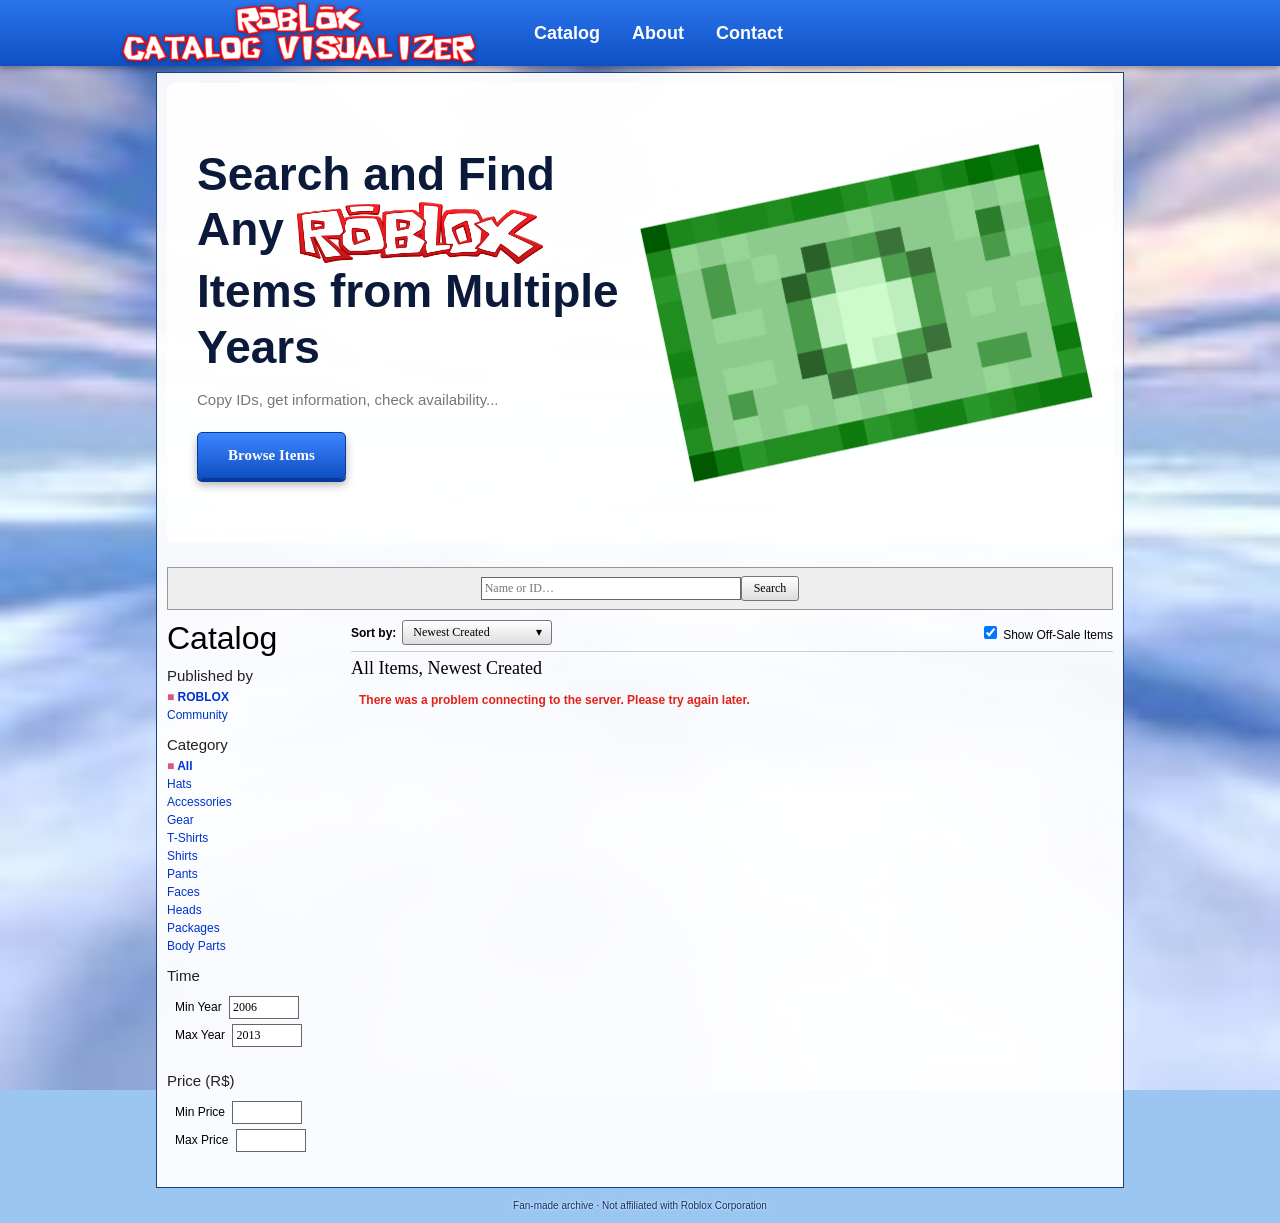
==== RBXCATALOGVISUALIZER/index.html @ 463a1dd0 "Add files via upload" ====
<!DOCTYPE html>
<html lang="en"><head>
<meta charset="utf-8">
<meta http-equiv="Content-Security-Policy" content="default-src 'self'; script-src 'self' https://cdnjs.cloudflare.com https://cdn.jsdelivr.net; style-src 'self' 'unsafe-inline'; img-src 'self' https: data: blob:; connect-src 'self' https:; object-src 'none'; base-uri 'none'; form-action 'none'"><meta name="viewport" content="width=device-width,initial-scale=1">
<title>Home | ROBLOX Catalog Visualizer</title>
<link rel="icon" href="img/favicon/favicon.ico" sizes="any">
<link rel="icon" type="image/png" sizes="32x32" href="img/favicon/favicon-32x32.png">
<link rel="icon" type="image/png" sizes="96x96" href="img/favicon/favicon-96x96.png">
<link rel="apple-touch-icon" sizes="180x180" href="img/favicon/apple-icon-180x180.png">
<link rel="stylesheet" href="css/style.css">
</head><body>
<header id="topbar"><div class="bar">
    <a href="#home" id="brand"><img id="logo" src="img/logo.png" alt="Roblox Catalog Visualizer"></a>
    <nav id="nav">
      <a href="#catalog" data-page="catalog">Catalog</a>
      <a href="#about" data-page="about">About</a>
      <a href="#contact" data-page="contact">Contact</a>
    </nav>
  </div></header>
<div id="page">

  <main>
    <!-- HOME -->
    <section id="page-home" class="page">
      <div id="hero">
        <div id="hero-text">
          <h1>Search and Find Any <img src="img/roblox-logo.webp" alt="ROBLOX"> Items from Multiple Years</h1>
          <p>Copy IDs, get information, check availability...</p>
          <a href="#catalog" class="hero-btn">Browse Items</a>
        </div>
        <div id="hero-img"><img src="img/robux.webp" alt="Robux note"></div>
      </div>

      <div id="catalog">
        <div id="searchbar"><input id="q" placeholder="Name or ID…" maxlength="60" autocomplete="off" spellcheck="false"><button class="btn gray" id="go">Search</button></div>
        <div id="catalog-body">
          <aside id="side">
            <div class="side-head"><h2 class="side-title">Catalog</h2><button class="btn red" id="sideclose-x" type="button" aria-label="Close filters">✕</button></div>
            <div class="box"><h3>Published by</h3><div id="sources"></div></div>
            <div class="box"><h3>Category</h3><div id="cats"></div></div>
            <div class="box"><h3>Time</h3><div class="in range">
              <label>Min Year <input type="number" id="ymin" min="2006" max="2013"></label>
              <label>Max Year <input type="number" id="ymax" min="2006" max="2013"></label>
            </div></div>
            <div class="box"><h3>Price (R$)</h3><div class="in range">
              <label>Min Price <input type="number" id="pmin" min="0"></label>
              <label>Max Price <input type="number" id="pmax" min="0"></label>
            </div></div>
            <button class="btn blue" id="sideclose" type="button">Show Results</button>
          </aside>
          <div id="content">
            <div class="box" id="dbox" hidden><h3 class="dhead"><span id="dt">Item</span><button class="btn red" id="close" title="Close (Esc)">✕ Close</button></h3><div id="detail"></div></div>
            <div id="toolbar">
              <button class="btn blue" id="filtertoggle" type="button">☰ Filters</button>
              <div id="sortbox"><span class="lbl">Sort by:</span><button id="sortbtn" type="button">Newest Created</button><ul id="sortlist" hidden></ul></div>
              <label class="chk"><input type="checkbox" id="showoff" checked> Show Off-Sale Items</label>
            </div>
            <div id="headline"><h2 id="listtitle"></h2><div class="pager" id="pager-top"></div></div>
            <div id="status"></div>
            <div id="grid"></div>
            <div class="pager" id="pager-bottom"></div>
          </div>
        </div>
      </div>
    </section>

    <!-- ABOUT -->
    <section id="page-about" class="page" hidden>
      <div class="box wide"><h3>About</h3><div class="in text">
        <p><b>ROBLOX Catalog Visualizer</b> is an unofficial, fan-made project.</p>
        <p>This site is <b>not affiliated with, endorsed by, sponsored by or connected to Roblox Corporation</b> in any way. ROBLOX, the ROBLOX logo and all related names, images and assets are trademarks or property of Roblox Corporation.</p>
        <p>It was created purely for <b>educational purposes</b> and as a <b>practical tool for Roblox Studio development</b>: browsing classic catalog items (2006–2013) with their name, ID, dates, picture and 3D preview.</p>
        <p>All item data is requested from public Roblox web APIs. Nothing here is sold, and no content is claimed as ours.</p>
        <p>The site's CSS was heavily inspired by
          <span class="peek"><a href="https://paperblox.com/" target="_blank" rel="noopener">PaperBlox</a>
            <span class="peek-card" role="tooltip">
              <img id="peek-img" src="img/paperblox-preview.png" alt="">
              <b>PaperBlox — Roblox Papercraft Templates</b>
              <small>paperblox.com</small>
              <span>Discover, download, and build Roblox papercraft templates. Printable PDFs and step-by-step instructions.</span>
            </span>
          </span>,
          with its layout also drawing on the classic 2008 ROBLOX website.</p>
        <p class="thanks"><b>Thank you for your attention!</b></p>
      </div></div>
    </section>

    <!-- CONTACT -->
    <section id="page-contact" class="page" hidden>
      <div id="contact-center">
        <div class="box"><h3>Contact</h3><div class="in text center">
          <p>Click the e-mail to copy it:</p>
          <a id="email" href="#" title="Click to copy"></a>
        </div></div>
      </div>
    </section>
  </main>
  <footer id="foot">Fan-made archive · Not affiliated with Roblox Corporation</footer>
</div>
<div id="backdrop" hidden></div>
<div id="toast"></div>

<script src="https://cdnjs.cloudflare.com/ajax/libs/three.js/r128/three.min.js"></script>
<script src="https://cdn.jsdelivr.net/npm/three@0.128.0/examples/js/loaders/OBJLoader.js"></script>
<script src="js/config.js"></script>
<script src="js/api.js"></script>
<script src="js/viewer.js"></script>
<script src="js/app.js"></script>
</body></html>
---- RBXCATALOGVISUALIZER/css/style.css ----
/* ===== Base / theme (classic 2008 ROBLOX palette) ===== */
:root{
  --blue-dark:#0e2f66; --blue:#1d4f9e; --blue-light:#bcd0ee; --blue-pale:#e8eef7;
  --link:#0033cc; --orange:#ff9900; --yellow:#ffd34d; --yellow-hi:#fff4c6;
  --green:#339900; --red:#e2231a; --border:#1d3f7a;
}
*{box-sizing:border-box}
html{cursor:url(../img/ArrowCursor.png) 0 0,auto}
a,button,select,.card,.copy-id{cursor:url(../img/ArrowCursor.png) 0 0,pointer}
body{margin:0;font:12px Verdana,Arial,sans-serif;color:#000;
  background:#9cc6f2 url(../img/nullsky.jpg) center/cover fixed no-repeat}
#page{width:980px;max-width:100%;margin:0 auto;padding:0 6px}

/* ===== Topbar (PaperBlox-style) ===== */
#topbar{background:linear-gradient(#2a74ec,#0f4fc4);box-shadow:0 2px 6px rgba(0,0,0,.35)}
#topbar .bar{max-width:1100px;margin:0 auto;padding:0 14px;display:flex;align-items:stretch;gap:24px;height:66px}
#brand{display:flex;align-items:center;text-decoration:none}
#logo{height:96px;margin:-15px 0;display:block;max-width:100%;object-fit:contain;filter:drop-shadow(0 1px 2px rgba(0,0,0,.35))}
#nav{display:flex;align-items:stretch}
#nav a{display:flex;align-items:center;color:#fff;font:bold 18px Arial,Helvetica,sans-serif;padding:0 16px;text-decoration:none}
#nav a:hover{background:rgba(255,255,255,.16)}
#nav a.on{background:rgba(0,0,0,.2)}
.more{text-align:center;padding:0 0 10px}

/* ===== Layout ===== */
main{margin-top:6px}
#side{width:170px;flex:none}
#content{flex:1;min-width:0}
.page[hidden],[hidden]{display:none!important}

/* ===== Boxes ===== */
.box{background:#fff;border:1px solid var(--border);margin-bottom:6px;box-shadow:2px 2px 0 rgba(14,47,102,.25)}
.box h3{margin:0;padding:4px 8px;font-size:12px;color:var(--blue-dark);
  background:linear-gradient(var(--blue-pale),var(--blue-light));border-bottom:1px solid var(--border)}
.in{padding:8px}
.text p{line-height:1.5;margin:0 0 10px}
.text.center{text-align:center}
.wide{max-width:700px;margin:0 auto}

/* ===== Controls ===== */
input,select{font:12px Verdana;border:1px solid #666;padding:3px;max-width:100%}
.btn{font:bold 12px Verdana;color:#fff;border:1px solid #1d661d;padding:4px 12px;border-radius:3px;
  background:linear-gradient(#5cb85c,var(--green))}
.btn.blue{background:linear-gradient(#5b95e0,var(--blue));border-color:var(--blue-dark)}
.btn:hover{filter:brightness(1.12)}
.tab{display:block;padding:3px 8px;color:var(--link);text-decoration:none;border-bottom:1px dotted #bbb}
.tab:hover{background:var(--yellow-hi)}
.tab.on{background:var(--yellow);color:#000;font-weight:bold}

/* ===== Grid / cards ===== */
#status{padding:8px;color:#555}
#status:empty{display:none}
#grid{display:grid;grid-template-columns:repeat(5,1fr);gap:18px 10px;padding:8px}
@media(max-width:800px){#grid{grid-template-columns:repeat(auto-fill,minmax(120px,1fr))}}
.card{border:1px solid #9ab;background:#fafcff;padding:5px;text-align:center}
.card:hover{background:var(--yellow-hi);border-color:var(--orange)}
.card .thumb{width:100%;aspect-ratio:1;object-fit:contain;background:var(--blue-pale);display:flex;align-items:center;justify-content:center;color:#889;font-size:11px}
.card b{display:block;margin:4px 0 2px;color:var(--link);font-size:11px;overflow:hidden;text-overflow:ellipsis;white-space:nowrap}
.card span{display:block;font-size:10px;color:#555}
.copy-id{display:inline-block;margin:1px 0;padding:0 4px;background:var(--blue-pale);border:1px solid var(--blue-light);color:var(--blue-dark);font-weight:bold}
.copy-id:hover{background:var(--orange);color:#000;border-color:#c60}

/* ===== Detail ===== */
#detail{display:flex;gap:10px;flex-wrap:wrap;padding:8px}
#viewer{width:320px;max-width:100%;height:320px;border:1px solid var(--border);background:linear-gradient(#9cc6f2,#e6f1fb);position:relative}
#viewer canvas{display:block;width:100%;height:100%}
#vtog{position:absolute;left:4px;bottom:4px;display:flex;gap:3px}
#info{flex:1;min-width:220px}
#info h2{margin:0 0 6px;font:bold 18px Verdana;color:var(--blue-dark)}
#info table{border-collapse:collapse;width:100%}
#info td{padding:3px 6px;border-bottom:1px solid #dde}
#info td:first-child{font-weight:bold;width:95px;color:#444}
.price{color:var(--green);font-weight:bold}
.tag{background:var(--yellow);border:1px solid #c90;padding:0 4px;font-size:10px}

/* ===== 2D / 3D viewer ===== */
#viewer img.v2d{width:100%;height:100%;object-fit:contain;display:block;background:#fff}
#vmsg{position:absolute;inset:0;display:flex;align-items:center;justify-content:center;text-align:center;padding:10px;background:rgba(255,255,255,.85);color:#333;font-weight:bold}
.btn.on{outline:2px solid var(--orange)}

/* ===== Contact / toast / footer ===== */
#contact-center{min-height:50vh;display:flex;align-items:center;justify-content:center}
#email{font:bold 18px Verdana;color:var(--link);text-decoration:underline}
#email:hover{color:var(--orange)}
#toast{position:fixed;left:50%;bottom:30px;transform:translateX(-50%) translateY(20px);opacity:0;pointer-events:none;
  background:var(--blue-dark);color:#fff;border:0;padding:8px 16px;font-weight:bold;transition:.2s;max-width:90vw;text-align:center}
#toast.show{opacity:1;transform:translateX(-50%)}
#foot{text-align:center;font-size:10px;color:var(--blue-dark);padding:12px;text-shadow:0 0 3px #fff}
@media(max-width:700px){#topbar .bar{flex-wrap:wrap}#page-catalog{flex-direction:column}#side{width:100%}}

/* ===== Detail header + close button ===== */
.dhead{display:flex;align-items:center;justify-content:space-between}
.btn.red{background:linear-gradient(#f06a5f,var(--red));border-color:#8c1410;padding:1px 10px}

/* ===== Home hero ===== */
#hero{display:flex;align-items:center;gap:20px;min-height:460px;padding:20px 30px;background:rgba(255,255,255,.9);border-radius:6px}
#hero-text{flex:1}
#hero h1{font:bold 46px/1.2 Arial,Helvetica,sans-serif;color:#0b1a3a;margin:0 0 16px}
#hero h1 img{height:62px;vertical-align:middle}
#hero p{font-size:15px;color:#777;margin:0 0 24px}
.hero-btn{display:inline-block;color:#fff;font:bold 15px Verdana;text-decoration:none;padding:14px 30px;border-radius:5px;border:1px solid #0a3a99;
  background:linear-gradient(#3d86ff,#0f4fc4);box-shadow:0 3px 0 #0a3a99,0 6px 10px rgba(0,0,0,.3)}
.hero-btn:hover{filter:brightness(1.12)}
#hero-img{flex:1;display:flex;justify-content:center}
#hero-img img{width:100%;max-width:460px;transform:rotate(-12deg);}

/* ===== Old-Roblox catalog look ===== */
main{background:rgba(255,255,255,.94);border:1px solid var(--border);padding:10px}
#searchbar{background:#eee;border:1px solid #999;padding:8px;text-align:center;margin-bottom:10px}
#searchbar input{width:260px}
.btn.gray{background:linear-gradient(#fff,#ddd);color:#000;border-color:#777;font-weight:normal}
#catalog-body{display:flex;gap:14px;align-items:flex-start}
#side .box{background:none;border:0;box-shadow:none;margin-bottom:12px}
#side .box h3{background:none;border:0;font:15px Arial;color:#222;padding:0 0 4px}
.side-title{font:normal 32px Arial;margin:0 0 10px}
.tab{padding:2px 0;border:0}
.tab.on{background:none;color:var(--link);font-weight:bold}
.tab.on::before{content:"■ ";color:#d9577a}
.card{background:#fff;border:0;padding:0;text-align:left}
.card:hover{background:#fff}
.card .thumb{border:1px solid #333;background:#fff}
.card b{white-space:normal;font-size:12px;margin:5px 0 3px}
.card span{font-size:11px;color:#000}
.card a{color:var(--link);text-decoration:none}.card a:hover{text-decoration:underline}
#status.err{color:var(--red);font-weight:bold}
#catalog-body #content .box{border:0;box-shadow:none}
#catalog-body #content .box h3{background:none;border:0;font:bold 16px Arial}
@media(max-width:700px){#hero{flex-direction:column}#hero h1{font-size:30px}#hero h1 img{height:38px}#catalog-body{flex-direction:column}}

/* ===== Catalog anchor, toolbar, pager, sort dropdown ===== */
#catalog{margin-top:18px;padding-top:6px}
.chk{display:block;padding:2px 0}
#toolbar{display:flex;justify-content:space-between;align-items:center;gap:10px;flex-wrap:wrap;margin-bottom:6px}
.pager{font-size:13px;color:#000;padding:4px 8px}
.pager a{color:var(--link);text-decoration:none;margin:0 5px;font-weight:bold}
.pager a:hover{text-decoration:underline}
.pager b{margin:0 5px}
#sortbox{position:relative}
#sortbtn{background:#2b2e33;color:#fff;border:1px solid #4a4e55;border-radius:5px;padding:9px 34px 9px 16px;font:14px Verdana;min-width:190px;text-align:left;position:relative}
#sortbtn::after{content:"▾";position:absolute;right:12px;top:9px}
#sortlist{position:absolute;z-index:20;top:100%;left:0;margin:4px 0 0;padding:6px 0;list-style:none;min-width:210px;background:#2b2e33;border:1px solid #4a4e55;border-radius:6px;box-shadow:0 6px 14px rgba(0,0,0,.45)}
#sortlist li{padding:8px 16px;color:#9ba0a8;font:14px Verdana}
#sortlist li:hover{background:#3a3e45;color:#fff}
#sortlist li.on{color:#fff}
#sortlist[hidden]{display:none}

/* ===== Old-ROBLOX item cards, pager, sort ===== */
#grid{grid-template-columns:repeat(5,122px);justify-content:space-between;gap:26px 8px}
.card{width:122px;font:11px Arial,Helvetica,sans-serif;color:#000}
.tbox{width:122px;height:122px;border:1px solid #333;background:#fff;margin-bottom:6px}
.tbox img,.tbox .thumb{width:100%;height:100%;object-fit:contain;display:flex;align-items:center;justify-content:center;border:0;aspect-ratio:auto}
.card .nm{display:block;color:#00f;font-weight:bold;font-size:11px;margin-bottom:3px;white-space:normal}
.card .nm:hover{text-decoration:underline}
.card .ln{line-height:1.35}
.card .ln b{font-weight:bold}
.card .rb{color:#2b7a1e;font-weight:bold}
.card .off{color:#777;font-weight:bold}
.card .copy-id{padding:0 3px;font-size:11px;font-weight:normal}
#headline{display:flex;justify-content:space-between;align-items:baseline;margin:6px 0}
#listtitle{margin:0;font:normal 18px "Comic Sans MS","Comic Sans",cursive;color:#000}
.pager{font:12px Arial,Helvetica,sans-serif;color:#000;padding:0;white-space:nowrap}
.pager a{color:#00f;text-decoration:none;margin:0 0 0 6px;font-weight:normal}
.pager a:hover{text-decoration:underline}
#pager-bottom{text-align:right;margin:10px 8px}
#toolbar{padding-bottom:6px;border-bottom:1px solid #ccc}
#sortbox{display:flex;align-items:center;gap:6px}
.lbl{font-weight:bold}
#sortbtn{font:12px Verdana;color:#000;background:linear-gradient(#fff,#ddd);border:1px solid #777;border-radius:3px;padding:4px 26px 4px 10px;min-width:150px;text-align:left;position:relative}
#sortbtn::after{content:"▾";position:absolute;right:9px;top:4px}
#sortlist{position:absolute;z-index:20;top:100%;left:52px;margin:2px 0 0;padding:2px 0;list-style:none;min-width:170px;background:#fff;border:1px solid #777;box-shadow:2px 2px 0 rgba(14,47,102,.25)}
#sortlist li{padding:4px 10px;color:#00f;font:12px Verdana}
#sortlist li:hover{background:var(--yellow-hi)}
#sortlist li.on{color:#000;font-weight:bold}
.range label{display:block;margin-bottom:5px;font-size:12px}
.range input{width:70px;margin-left:4px}

/* ===== About: link preview on hover + thanks ===== */
.peek{position:relative;display:inline-block}
.peek a{color:var(--link);font-weight:bold}
.peek-card{display:none;position:absolute;z-index:30;left:50%;bottom:calc(100% + 8px);transform:translateX(-50%);width:280px;background:#fff;border:1px solid var(--border);box-shadow:3px 3px 0 rgba(14,47,102,.3);padding:8px;text-align:left;font-size:11px;line-height:1.4}
.peek:hover .peek-card,.peek:focus-within .peek-card{display:block}
.peek-card img{width:100%;display:block;margin-bottom:6px;border:1px solid #ccc}
.peek-card b{display:block;color:var(--blue-dark);font-size:12px}
.peek-card small{display:block;color:#777;margin-bottom:4px}
.thanks{text-align:center;color:var(--blue-dark);font-size:14px;margin-top:16px}

/* ===== Mobile friendly ===== */
img{max-width:100%}
html{-webkit-text-size-adjust:100%}
a,button,.card,.tab{-webkit-tap-highlight-color:transparent;touch-action:manipulation}
#filtertoggle,#sideclose,#sideclose-x,#backdrop,.side-head #sideclose-x{display:none}
.side-head{display:flex;justify-content:space-between;align-items:center}
body.noscroll{overflow:hidden}

@media(max-width:900px){
  #grid{grid-template-columns:repeat(auto-fill,minmax(122px,1fr));justify-content:center;gap:20px 10px}
  .card{width:122px;margin:0 auto}
}

@media(max-width:700px){
  /* topbar: logo row + full-width nav row */
  #topbar .bar{flex-direction:column;align-items:stretch;gap:0;padding:0;height:auto}
  #brand{justify-content:center;padding:4px 0;height:56px}
  #logo{height:72px;margin:-8px 0}
  #nav{width:100%;border-top:1px solid rgba(255,255,255,.25)}
  #nav a{flex:1;justify-content:center;height:42px;font-size:15px;padding:0}
  #page{padding:0 4px}
  main{padding:6px;border-left:0;border-right:0}

  /* hero */
  #hero{flex-direction:column;text-align:center;min-height:0;padding:20px 12px;gap:10px}
  #hero h1{font-size:26px}#hero h1 img{height:32px}
  #hero p{font-size:14px;margin-bottom:16px}
  .hero-btn{display:block;text-align:center}
  #hero-img{order:-1}
  #hero-img img{max-width:170px;margin:0 0 6px}
  #catalog{margin-top:10px}

  /* search + toolbar (16px inputs stop iOS zoom) */
  input,select{font-size:16px}
  #searchbar{display:flex;gap:6px;padding:6px}
  #searchbar input{flex:1;width:auto;min-width:0}
  .btn{min-height:38px}
  #toolbar{display:flex;flex-wrap:wrap;align-items:center;gap:8px}
  #filtertoggle{display:inline-block}
  #sortbox{flex:1;min-width:0}
  #sortbtn{flex:1;min-height:38px;font-size:14px}
  #sortbox .lbl{display:none}
  #toolbar .chk{width:100%;padding:2px 0}
  #sortlist{left:0;right:0;top:100%}
  #sortlist li{padding:11px 14px;font-size:14px}
  #headline{flex-direction:column;align-items:flex-start;gap:4px}
  #listtitle{font-size:16px}
  .pager{font-size:14px;width:100%;text-align:center}
  .pager a{padding:8px 10px;display:inline-block}
  #pager-bottom{margin:10px 0}

  /* filters become a slide-in drawer */
  #catalog-body{display:block}
  #side{position:fixed;top:0;left:0;bottom:0;width:84%;max-width:320px;z-index:60;background:#fff;padding:12px;
    overflow-y:auto;transform:translateX(-105%);transition:transform .22s;box-shadow:4px 0 14px rgba(0,0,0,.35)}
  #side.open{transform:none}
  #sideclose-x,#sideclose{display:block}
  #sideclose-x{padding:2px 12px}
  #sideclose{width:100%;margin:6px 0 24px}
  #side .box div:not(.in){display:block}
  .tab{padding:7px 0;font-size:14px}
  .range{display:flex;gap:12px;flex-wrap:wrap}
  .range input{width:84px}
  #backdrop{position:fixed;inset:0;background:rgba(0,0,0,.45);z-index:55}
  #backdrop:not([hidden]){display:block}

  /* items: two full-width columns */
  #grid{grid-template-columns:repeat(2,1fr);gap:18px 10px;padding:6px 2px}
  .card{width:100%;font-size:12px}
  .tbox{width:100%;height:auto;aspect-ratio:1}
  .card .nm{font-size:12px}
  .card .copy-id{padding:2px 5px}

  /* item details */
  #detail{padding:4px;flex-direction:column}
  #viewer{width:100%;height:auto;aspect-ratio:1}
  #info{min-width:0}
  #info td:first-child{width:90px}
  #info td{word-break:break-word}
  .dhead .btn{min-height:32px}

  /* about / contact / toast */
  .wide{max-width:100%}
  .peek-card{width:230px;left:0;transform:none}
  #email{font-size:15px;word-break:break-all}
  #contact-center{min-height:40vh}
  #toast{bottom:16px;font-size:13px}
}
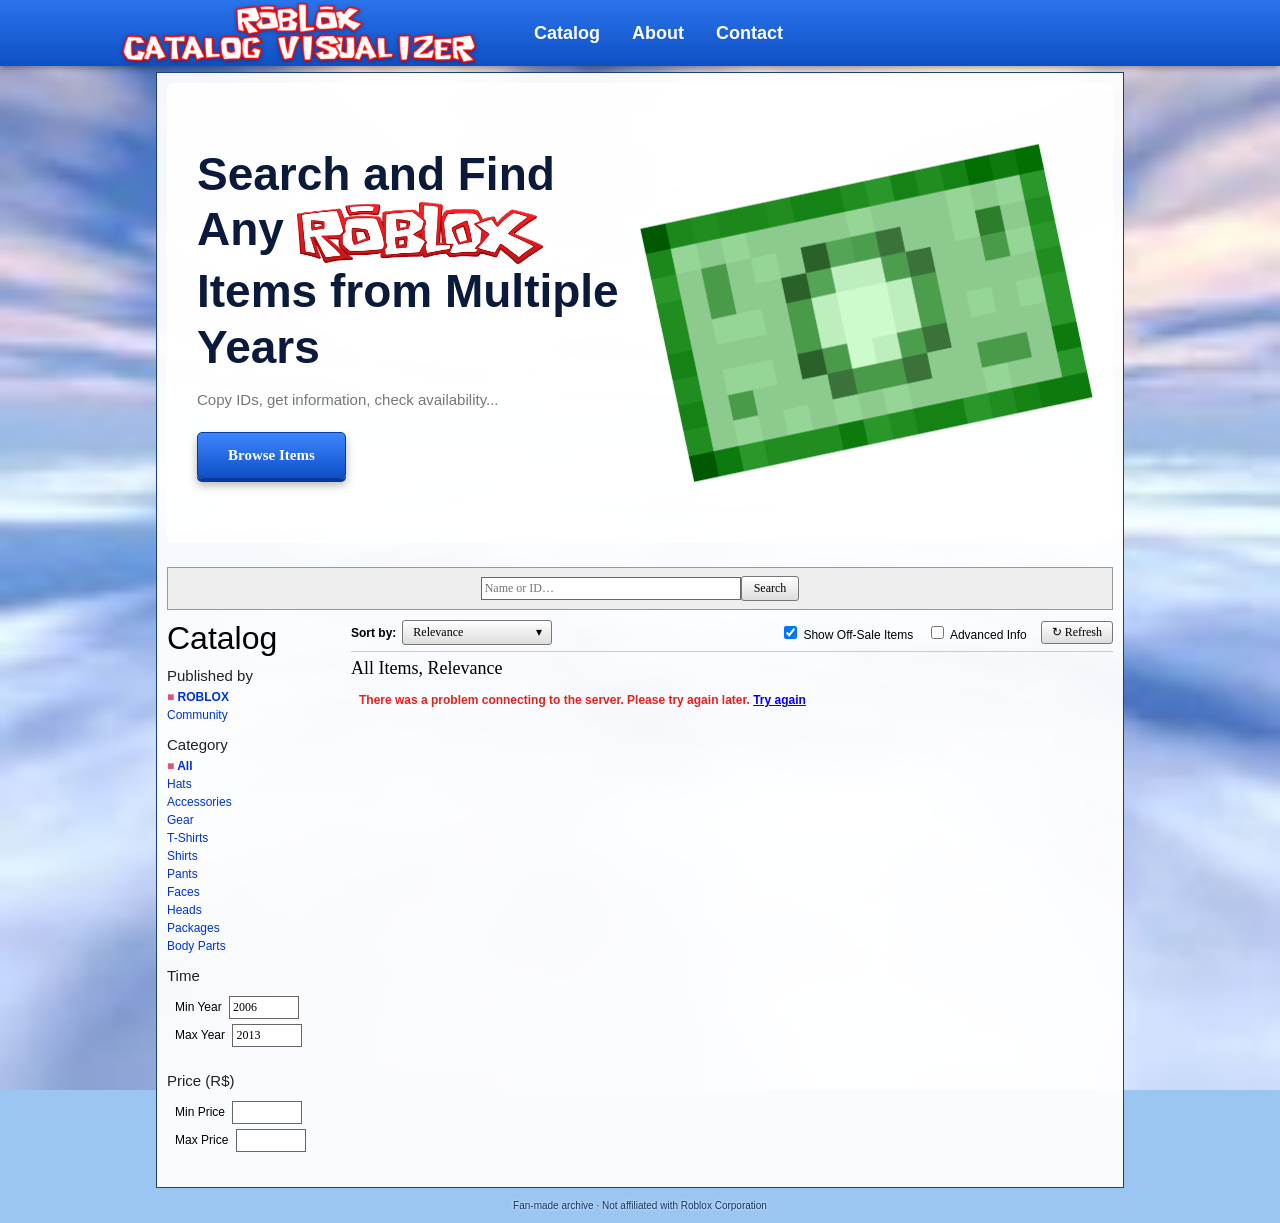
==== commit 5857ec02: "Add files via upload" ====
--- a/RBXCATALOGVISUALIZER/index.html
+++ b/RBXCATALOGVISUALIZER/index.html
@@ -53,7 +53,11 @@
             <div id="toolbar">
               <button class="btn blue" id="filtertoggle" type="button">☰ Filters</button>
               <div id="sortbox"><span class="lbl">Sort by:</span><button id="sortbtn" type="button">Newest Created</button><ul id="sortlist" hidden></ul></div>
-              <label class="chk"><input type="checkbox" id="showoff" checked> Show Off-Sale Items</label>
+              <div id="opts">
+                <label class="chk"><input type="checkbox" id="showoff" checked> Show Off-Sale Items</label>
+                <label class="chk"><input type="checkbox" id="adv"> Advanced Info</label>
+                <button class="btn gray" id="refresh" type="button" title="Reload the catalog">&#8635; Refresh</button>
+              </div>
             </div>
             <div id="headline"><h2 id="listtitle"></h2><div class="pager" id="pager-top"></div></div>
             <div id="status"></div>
@@ -100,10 +104,7 @@
 <div id="backdrop" hidden></div>
 <div id="toast"></div>
 
-<script src="https://cdnjs.cloudflare.com/ajax/libs/three.js/r128/three.min.js"></script>
-<script src="https://cdn.jsdelivr.net/npm/three@0.128.0/examples/js/loaders/OBJLoader.js"></script>
 <script src="js/config.js"></script>
 <script src="js/api.js"></script>
-<script src="js/viewer.js"></script>
 <script src="js/app.js"></script>
 </body></html>
--- a/RBXCATALOGVISUALIZER/css/style.css
+++ b/RBXCATALOGVISUALIZER/css/style.css
@@ -57,26 +57,22 @@
 .card .thumb{width:100%;aspect-ratio:1;object-fit:contain;background:var(--blue-pale);display:flex;align-items:center;justify-content:center;color:#889;font-size:11px}
 .card b{display:block;margin:4px 0 2px;color:var(--link);font-size:11px;overflow:hidden;text-overflow:ellipsis;white-space:nowrap}
 .card span{display:block;font-size:10px;color:#555}
-.copy-id{display:inline-block;margin:1px 0;padding:0 4px;background:var(--blue-pale);border:1px solid var(--blue-light);color:var(--blue-dark);font-weight:bold}
-.copy-id:hover{background:var(--orange);color:#000;border-color:#c60}
+.copy-id{display:inline;margin:0;padding:0;background:none;border:0;color:inherit;font-weight:inherit}
+.copy-id:hover{background:none;color:var(--link);text-decoration:underline}
 
 /* ===== Detail ===== */
 #detail{display:flex;gap:10px;flex-wrap:wrap;padding:8px}
 #viewer{width:320px;max-width:100%;height:320px;border:1px solid var(--border);background:linear-gradient(#9cc6f2,#e6f1fb);position:relative}
-#viewer canvas{display:block;width:100%;height:100%}
-#vtog{position:absolute;left:4px;bottom:4px;display:flex;gap:3px}
 #info{flex:1;min-width:220px}
 #info h2{margin:0 0 6px;font:bold 18px Verdana;color:var(--blue-dark)}
 #info table{border-collapse:collapse;width:100%}
 #info td{padding:3px 6px;border-bottom:1px solid #dde}
 #info td:first-child{font-weight:bold;width:95px;color:#444}
 .price{color:var(--green);font-weight:bold}
-.tag{background:var(--yellow);border:1px solid #c90;padding:0 4px;font-size:10px}
+.tag{background:none;border:0;padding:0;font-size:inherit}
 
 /* ===== 2D / 3D viewer ===== */
 #viewer img.v2d{width:100%;height:100%;object-fit:contain;display:block;background:#fff}
-#vmsg{position:absolute;inset:0;display:flex;align-items:center;justify-content:center;text-align:center;padding:10px;background:rgba(255,255,255,.85);color:#333;font-weight:bold}
-.btn.on{outline:2px solid var(--orange)}
 
 /* ===== Contact / toast / footer ===== */
 #contact-center{min-height:50vh;display:flex;align-items:center;justify-content:center}
@@ -145,9 +141,9 @@
 #sortlist[hidden]{display:none}
 
 /* ===== Old-ROBLOX item cards, pager, sort ===== */
-#grid{grid-template-columns:repeat(5,122px);justify-content:space-between;gap:26px 8px}
-.card{width:122px;font:11px Arial,Helvetica,sans-serif;color:#000}
-.tbox{width:122px;height:122px;border:1px solid #333;background:#fff;margin-bottom:6px}
+#grid{grid-template-columns:repeat(5,140px);justify-content:space-between;gap:24px 8px}
+.card{width:140px;font:11px Arial,Helvetica,sans-serif;color:#000}
+.tbox{width:140px;height:140px;border:1px solid #333;background:#fff;margin-bottom:6px}
 .tbox img,.tbox .thumb{width:100%;height:100%;object-fit:contain;display:flex;align-items:center;justify-content:center;border:0;aspect-ratio:auto}
 .card .nm{display:block;color:#00f;font-weight:bold;font-size:11px;margin-bottom:3px;white-space:normal}
 .card .nm:hover{text-decoration:underline}
@@ -155,7 +151,6 @@
 .card .ln b{font-weight:bold}
 .card .rb{color:#2b7a1e;font-weight:bold}
 .card .off{color:#777;font-weight:bold}
-.card .copy-id{padding:0 3px;font-size:11px;font-weight:normal}
 #headline{display:flex;justify-content:space-between;align-items:baseline;margin:6px 0}
 #listtitle{margin:0;font:normal 18px "Comic Sans MS","Comic Sans",cursive;color:#000}
 .pager{font:12px Arial,Helvetica,sans-serif;color:#000;padding:0;white-space:nowrap}
@@ -192,9 +187,9 @@
 .side-head{display:flex;justify-content:space-between;align-items:center}
 body.noscroll{overflow:hidden}
 
-@media(max-width:900px){
-  #grid{grid-template-columns:repeat(auto-fill,minmax(122px,1fr));justify-content:center;gap:20px 10px}
-  .card{width:122px;margin:0 auto}
+@media(max-width:1000px){
+  #grid{grid-template-columns:repeat(auto-fill,minmax(140px,1fr));justify-content:center;gap:20px 10px}
+  .card{width:140px;margin:0 auto}
 }
 
 @media(max-width:700px){
@@ -255,7 +250,6 @@
   .card{width:100%;font-size:12px}
   .tbox{width:100%;height:auto;aspect-ratio:1}
   .card .nm{font-size:12px}
-  .card .copy-id{padding:2px 5px}
 
   /* item details */
   #detail{padding:4px;flex-direction:column}
@@ -272,3 +266,52 @@
   #contact-center{min-height:40vh}
   #toast{bottom:16px;font-size:13px}
 }
+
+/* ===== Cards: grouped info (2 columns), Advanced Info ===== */
+.card .info{display:grid;grid-template-columns:1fr 1fr;gap:4px 6px}
+.card .info .c{min-width:0}
+.k{display:block;font-size:9.5px;font-weight:bold;color:#555;text-transform:uppercase;letter-spacing:.2px}
+.card .v{display:block;font-size:11px;color:#000;white-space:nowrap;overflow:hidden;text-overflow:ellipsis}
+.card .v.rb,.rcard .rb,.igrid .v.rb{color:#2b7a1e;font-weight:bold}
+.card .v.off,.rcard .off,.igrid .v.off{color:#777;font-weight:bold}
+.card .info .c.wide{grid-column:1/-1}
+.advonly{display:none}
+body.adv .advonly{display:block}
+.card .nm{margin-bottom:5px}
+
+/* ===== Toolbar: options + refresh ===== */
+#opts{display:flex;align-items:center;gap:6px 14px;flex-wrap:wrap}
+#opts .chk{display:inline-block;width:auto;padding:2px 0}
+#refresh{padding:3px 10px}
+
+/* ===== Pager ===== */
+.pager .dots{margin:0 0 0 6px;color:#555}
+.pager b{margin:0 0 0 6px}
+
+/* ===== Detail: grouped info, See on Roblox, Related Items ===== */
+#detail{gap:16px}
+#viewer{width:320px;height:320px;flex:none}
+#info{flex:1;min-width:260px}
+.igrid{display:grid;grid-template-columns:1fr 1fr;gap:10px 18px;margin:10px 0 12px}
+.igrid .c{min-width:0}
+.igrid .k{font-size:11px;text-transform:none;letter-spacing:0;color:#444}
+.igrid .v{display:block;font-size:13px;color:#000;word-break:break-word}
+.d-desc{font-size:12px;color:#333;line-height:1.45;margin-bottom:12px;white-space:pre-wrap;word-break:break-word}
+.rbxlink{display:inline-block;color:#00f;font-weight:bold;font-size:13px;text-decoration:none}
+.rbxlink:hover{text-decoration:underline}
+#related{flex-basis:100%;border-top:1px solid #ccc;padding-top:8px}
+.rhead{font:bold 15px Arial,Helvetica,sans-serif;margin-bottom:8px}
+#relbody{display:flex;flex-wrap:wrap;gap:12px;color:#555}
+.rcard{width:100px;font:11px Arial,Helvetica,sans-serif;cursor:url(../img/ArrowCursor.png) 0 0,pointer}
+.rt{width:100px;height:100px;border:1px solid #333;background:#fff;margin-bottom:3px}
+.rt img,.rt .thumb{width:100%;height:100%;object-fit:contain;display:flex;align-items:center;justify-content:center;font-size:10px;color:#889}
+.rcard .rn{display:block;color:#00f;font-weight:bold;text-decoration:none;overflow:hidden;text-overflow:ellipsis;white-space:nowrap}
+.rcard:hover .rn{text-decoration:underline}
+.rcard .rp{display:block}
+@media(max-width:700px){
+  #opts .chk{width:auto}
+  #related{flex-basis:auto}
+  #viewer{width:100%;height:auto;aspect-ratio:1}
+  .rcard{width:calc(33.3% - 8px)}.rt{width:100%;height:auto;aspect-ratio:1}
+  .igrid{grid-template-columns:1fr 1fr}
+}
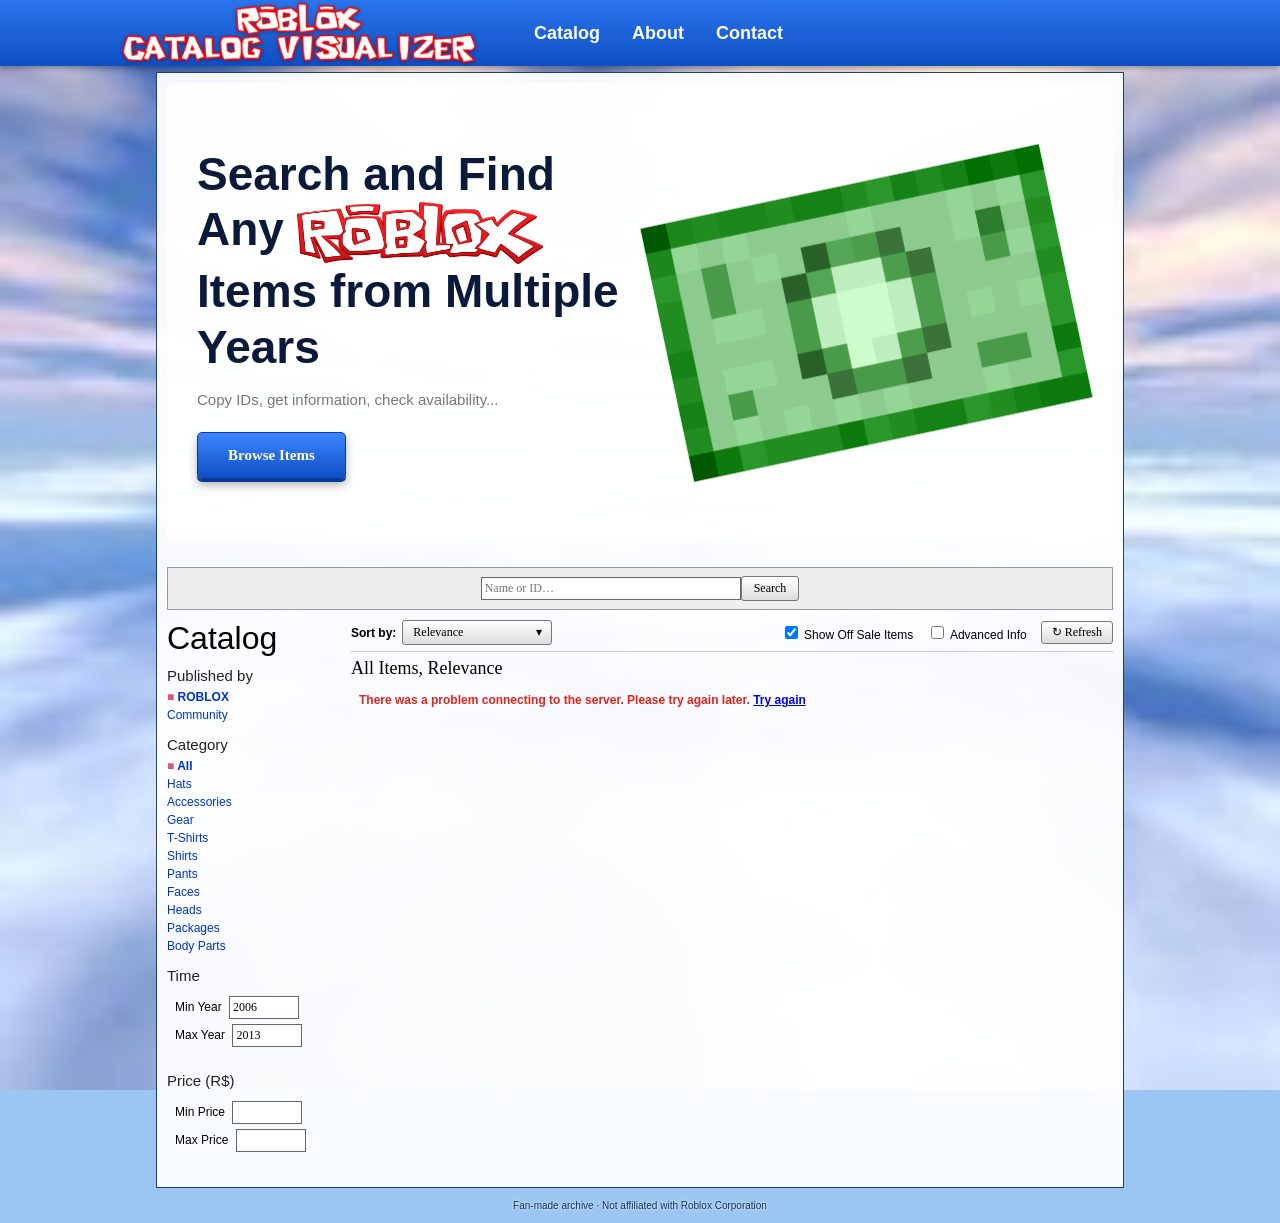
==== commit 6210681f: "Add files via upload" ====
--- a/RBXCATALOGVISUALIZER/index.html
+++ b/RBXCATALOGVISUALIZER/index.html
@@ -1,7 +1,7 @@
 <!DOCTYPE html>
 <html lang="en"><head>
 <meta charset="utf-8">
-<meta http-equiv="Content-Security-Policy" content="default-src 'self'; script-src 'self' https://cdnjs.cloudflare.com https://cdn.jsdelivr.net; style-src 'self' 'unsafe-inline'; img-src 'self' https: data: blob:; connect-src 'self' https:; object-src 'none'; base-uri 'none'; form-action 'none'"><meta name="viewport" content="width=device-width,initial-scale=1">
+<meta http-equiv="Content-Security-Policy" content="default-src 'self'; script-src 'self' 'wasm-unsafe-eval' https://cdnjs.cloudflare.com https://cdn.jsdelivr.net; style-src 'self' 'unsafe-inline'; img-src 'self' https: data: blob:; connect-src 'self' https:; worker-src 'self' blob:; object-src 'none'; base-uri 'none'; form-action 'none'"><meta name="viewport" content="width=device-width,initial-scale=1">
 <title>Home | ROBLOX Catalog Visualizer</title>
 <link rel="icon" href="img/favicon/favicon.ico" sizes="any">
 <link rel="icon" type="image/png" sizes="32x32" href="img/favicon/favicon-32x32.png">
@@ -54,7 +54,7 @@
               <button class="btn blue" id="filtertoggle" type="button">☰ Filters</button>
               <div id="sortbox"><span class="lbl">Sort by:</span><button id="sortbtn" type="button">Newest Created</button><ul id="sortlist" hidden></ul></div>
               <div id="opts">
-                <label class="chk"><input type="checkbox" id="showoff" checked> Show Off-Sale Items</label>
+                <label class="chk"><input type="checkbox" id="showoff" checked> Show Off Sale Items</label>
                 <label class="chk"><input type="checkbox" id="adv"> Advanced Info</label>
                 <button class="btn gray" id="refresh" type="button" title="Reload the catalog">&#8635; Refresh</button>
               </div>
@@ -104,6 +104,7 @@
 <div id="backdrop" hidden></div>
 <div id="toast"></div>
 
+<script type="module" src="https://cdn.jsdelivr.net/npm/@google/model-viewer/dist/model-viewer.min.js"></script>
 <script src="js/config.js"></script>
 <script src="js/api.js"></script>
 <script src="js/app.js"></script>
--- a/RBXCATALOGVISUALIZER/css/style.css
+++ b/RBXCATALOGVISUALIZER/css/style.css
@@ -72,7 +72,11 @@
 .tag{background:none;border:0;padding:0;font-size:inherit}
 
 /* ===== 2D / 3D viewer ===== */
-#viewer img.v2d{width:100%;height:100%;object-fit:contain;display:block;background:#fff}
+#viewer .view-stage{width:100%;height:100%;background:#fff}
+#viewer img.v2d,#viewer model-viewer{width:100%;height:100%;object-fit:contain;display:block;background:#fff}
+.view-switch{position:absolute;z-index:2;top:6px;right:6px;display:flex;border:1px solid #345}
+.view-mode{border:0;border-right:1px solid #345;background:#fff;color:#0645ad;font:bold 11px Verdana;padding:4px 8px}
+.view-mode:last-child{border-right:0}.view-mode.on{background:#0e4f9a;color:#fff}.viewer-note{margin:0;padding:48px 18px 12px;font:12px/1.45 Verdana;color:#444;text-align:center}
 
 /* ===== Contact / toast / footer ===== */
 #contact-center{min-height:50vh;display:flex;align-items:center;justify-content:center}
@@ -277,6 +281,8 @@
 .card .info .c.wide{grid-column:1/-1}
 .advonly{display:none}
 body.adv .advonly{display:block}
+.c:has([data-fav]) .k,.c:has([data-fav]) .v{color:#f77f00;font-weight:bold}
+.c:has([data-fav]) .k::before{content:"★ ";font-size:15px;vertical-align:-1px}
 .card .nm{margin-bottom:5px}
 
 /* ===== Toolbar: options + refresh ===== */
@@ -315,3 +321,4 @@
   .rcard{width:calc(33.3% - 8px)}.rt{width:100%;height:auto;aspect-ratio:1}
   .igrid{grid-template-columns:1fr 1fr}
 }
+
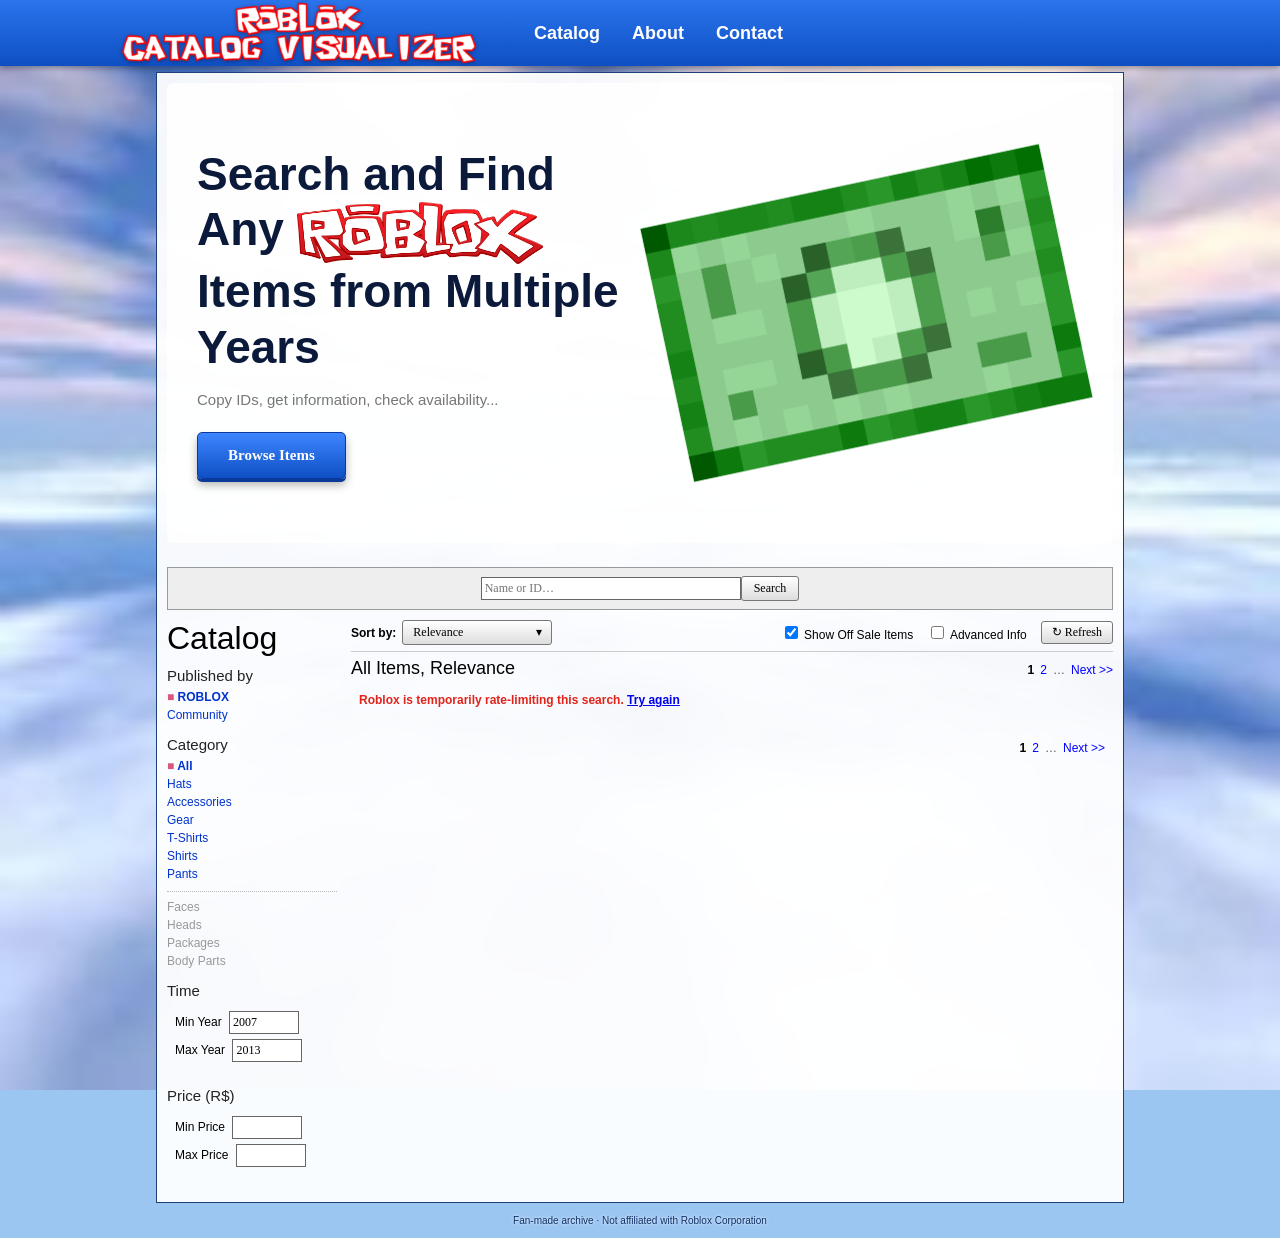
==== commit db2189d3: "Add files via upload" ====
--- a/RBXCATALOGVISUALIZER/index.html
+++ b/RBXCATALOGVISUALIZER/index.html
@@ -1,7 +1,7 @@
 <!DOCTYPE html>
 <html lang="en"><head>
 <meta charset="utf-8">
-<meta http-equiv="Content-Security-Policy" content="default-src 'self'; script-src 'self' 'wasm-unsafe-eval' https://cdnjs.cloudflare.com https://cdn.jsdelivr.net; style-src 'self' 'unsafe-inline'; img-src 'self' https: data: blob:; connect-src 'self' https:; worker-src 'self' blob:; object-src 'none'; base-uri 'none'; form-action 'none'"><meta name="viewport" content="width=device-width,initial-scale=1">
+<meta http-equiv="Content-Security-Policy" content="default-src 'self'; script-src 'self' https://cdnjs.cloudflare.com https://cdn.jsdelivr.net; style-src 'self' 'unsafe-inline'; img-src 'self' https: data: blob:; connect-src 'self' https:; object-src 'none'; base-uri 'none'; form-action 'none'"><meta name="viewport" content="width=device-width,initial-scale=1">
 <title>Home | ROBLOX Catalog Visualizer</title>
 <link rel="icon" href="img/favicon/favicon.ico" sizes="any">
 <link rel="icon" type="image/png" sizes="32x32" href="img/favicon/favicon-32x32.png">
@@ -37,10 +37,10 @@
           <aside id="side">
             <div class="side-head"><h2 class="side-title">Catalog</h2><button class="btn red" id="sideclose-x" type="button" aria-label="Close filters">✕</button></div>
             <div class="box"><h3>Published by</h3><div id="sources"></div></div>
-            <div class="box"><h3>Category</h3><div id="cats"></div></div>
+            <div class="box"><h3>Category</h3><div id="cats"></div><div id="cats-off"></div></div>
             <div class="box"><h3>Time</h3><div class="in range">
-              <label>Min Year <input type="number" id="ymin" min="2006" max="2013"></label>
-              <label>Max Year <input type="number" id="ymax" min="2006" max="2013"></label>
+              <label>Min Year <input type="number" id="ymin" min="2007" max="2013"></label>
+              <label>Max Year <input type="number" id="ymax" min="2007" max="2013"></label>
             </div></div>
             <div class="box"><h3>Price (R$)</h3><div class="in range">
               <label>Min Price <input type="number" id="pmin" min="0"></label>
@@ -73,7 +73,7 @@
       <div class="box wide"><h3>About</h3><div class="in text">
         <p><b>ROBLOX Catalog Visualizer</b> is an unofficial, fan-made project.</p>
         <p>This site is <b>not affiliated with, endorsed by, sponsored by or connected to Roblox Corporation</b> in any way. ROBLOX, the ROBLOX logo and all related names, images and assets are trademarks or property of Roblox Corporation.</p>
-        <p>It was created purely for <b>educational purposes</b> and as a <b>practical tool for Roblox Studio development</b>: browsing classic catalog items (2006–2013) with their name, ID, dates, picture and 3D preview.</p>
+        <p>It was created purely for <b>educational purposes</b> and as a <b>practical tool for Roblox Studio development</b>: browsing classic catalog items (2007–2013) with their name, ID, dates, picture and 3D preview.</p>
         <p>All item data is requested from public Roblox web APIs. Nothing here is sold, and no content is claimed as ours.</p>
         <p>The site's CSS was heavily inspired by
           <span class="peek"><a href="https://paperblox.com/" target="_blank" rel="noopener">PaperBlox</a>
@@ -104,7 +104,6 @@
 <div id="backdrop" hidden></div>
 <div id="toast"></div>
 
-<script type="module" src="https://cdn.jsdelivr.net/npm/@google/model-viewer/dist/model-viewer.min.js"></script>
 <script src="js/config.js"></script>
 <script src="js/api.js"></script>
 <script src="js/app.js"></script>
--- a/RBXCATALOGVISUALIZER/css/style.css
+++ b/RBXCATALOGVISUALIZER/css/style.css
@@ -73,10 +73,11 @@
 
 /* ===== 2D / 3D viewer ===== */
 #viewer .view-stage{width:100%;height:100%;background:#fff}
-#viewer img.v2d,#viewer model-viewer{width:100%;height:100%;object-fit:contain;display:block;background:#fff}
+#viewer img.v2d{width:100%;height:100%;object-fit:contain;display:block;background:#fff}
 .view-switch{position:absolute;z-index:2;top:6px;right:6px;display:flex;border:1px solid #345}
 .view-mode{border:0;border-right:1px solid #345;background:#fff;color:#0645ad;font:bold 11px Verdana;padding:4px 8px}
 .view-mode:last-child{border-right:0}.view-mode.on{background:#0e4f9a;color:#fff}.viewer-note{margin:0;padding:48px 18px 12px;font:12px/1.45 Verdana;color:#444;text-align:center}
+.view-mode.unavailable{background:#ddd;color:#777;cursor:not-allowed}
 
 /* ===== Contact / toast / footer ===== */
 #contact-center{min-height:50vh;display:flex;align-items:center;justify-content:center}
@@ -156,7 +157,7 @@
 .card .rb{color:#2b7a1e;font-weight:bold}
 .card .off{color:#777;font-weight:bold}
 #headline{display:flex;justify-content:space-between;align-items:baseline;margin:6px 0}
-#listtitle{margin:0;font:normal 18px "Comic Sans MS","Comic Sans",cursive;color:#000}
+#listtitle{margin:0;font:normal 18px "Comic Sans MS","Comic Sans",Arial,Helvetica,sans-serif;color:#000}
 .pager{font:12px Arial,Helvetica,sans-serif;color:#000;padding:0;white-space:nowrap}
 .pager a{color:#00f;text-decoration:none;margin:0 0 0 6px;font-weight:normal}
 .pager a:hover{text-decoration:underline}
@@ -229,7 +230,7 @@
   #sortlist{left:0;right:0;top:100%}
   #sortlist li{padding:11px 14px;font-size:14px}
   #headline{flex-direction:column;align-items:flex-start;gap:4px}
-  #listtitle{font-size:16px}
+  #listtitle{font-family:Arial,Helvetica,sans-serif;font-size:16px}
   .pager{font-size:14px;width:100%;text-align:center}
   .pager a{padding:8px 10px;display:inline-block}
   #pager-bottom{margin:10px 0}
@@ -305,11 +306,37 @@
 .d-desc{font-size:12px;color:#333;line-height:1.45;margin-bottom:12px;white-space:pre-wrap;word-break:break-word}
 .rbxlink{display:inline-block;color:#00f;font-weight:bold;font-size:13px;text-decoration:none}
 .rbxlink:hover{text-decoration:underline}
-#related{flex-basis:100%;border-top:1px solid #ccc;padding-top:8px}
-.rhead{font:bold 15px Arial,Helvetica,sans-serif;margin-bottom:8px}
-#relbody{display:flex;flex-wrap:wrap;gap:12px;color:#555}
-.rcard{width:100px;font:11px Arial,Helvetica,sans-serif;cursor:url(../img/ArrowCursor.png) 0 0,pointer}
-.rt{width:100px;height:100px;border:1px solid #333;background:#fff;margin-bottom:3px}
+/* min-width:0 is the actual fix: a flex item defaults to min-width:auto, so #related used to grow to the full width of
+   all the cards and #relbody never overflowed (= no scroll at all). */
+#related{flex-basis:100%;min-width:0;max-width:100%;border-top:1px solid #ccc;padding-top:8px}
+.rhead{font:bold 15px Arial,Helvetica,sans-serif;margin-bottom:8px;display:flex;align-items:baseline;justify-content:space-between}
+.rhint{font:11px Verdana;color:#667;font-weight:normal}.rhint[hidden]{display:none}
+#relwrap{position:relative;min-width:0;max-width:100%}
+/* Row of cards: 6 fit in the visible width, the other 6 are reached by scrolling right */
+#relbody{display:flex;gap:12px;min-width:0;max-width:100%;overflow-x:auto;overflow-y:hidden;-webkit-overflow-scrolling:touch;
+  overscroll-behavior-x:contain;scroll-snap-type:x proximity;padding:2px 0 14px;color:#555;
+  scrollbar-width:auto;scrollbar-color:#0e4f9a #dde6f2}
+#relbody::-webkit-scrollbar{height:12px}
+#relbody::-webkit-scrollbar-track{background:#dde6f2;border-radius:6px}
+#relbody::-webkit-scrollbar-thumb{background:#0e4f9a;border-radius:6px;border:2px solid #dde6f2}
+.relnav{position:absolute;top:34px;z-index:3;width:30px;height:46px;border:1px solid #234;border-radius:4px;background:rgba(14,47,102,.88);color:#fff;
+  font:bold 26px/1 Arial;padding:0 0 3px;display:none;align-items:center;justify-content:center;cursor:pointer;touch-action:manipulation}
+.relnav.prev{left:-4px}.relnav.next{right:-4px}
+#relwrap.scrollable .relnav{display:flex}
+.relnav:disabled{opacity:0;pointer-events:none}
+/* fade on the right edge while there is more to scroll to (mobile browsers hide the scrollbar) */
+#relwrap.scrollable::after{content:"";position:absolute;top:0;right:0;bottom:14px;width:36px;pointer-events:none;z-index:2;background:linear-gradient(90deg,rgba(255,255,255,0),rgba(255,255,255,.92))}
+#relwrap.scrollable.at-end::after{display:none}
+#relwrap.scrollable .relnav{box-shadow:0 1px 5px rgba(0,0,0,.4)}
+/* desktop: the arrows get their own side gutters so all 6 visible cards stay fully readable (on phones they overlay the row; swiping is the main gesture) */
+@media(min-width:701px){
+  #relwrap.scrollable{padding:0 38px}
+  #relwrap.scrollable .relnav.prev{left:0}#relwrap.scrollable .relnav.next{right:0}
+  #relwrap.scrollable::after{display:none}
+}
+.rcard .rp.off{color:#777}
+.rcard{flex:0 0 calc((100% - 60px) / 6);min-width:90px;scroll-snap-align:start;font:11px Arial,Helvetica,sans-serif;cursor:url(../img/ArrowCursor.png) 0 0,pointer}
+.rt{width:100%;aspect-ratio:1;border:1px solid #333;background:#fff;margin-bottom:3px}
 .rt img,.rt .thumb{width:100%;height:100%;object-fit:contain;display:flex;align-items:center;justify-content:center;font-size:10px;color:#889}
 .rcard .rn{display:block;color:#00f;font-weight:bold;text-decoration:none;overflow:hidden;text-overflow:ellipsis;white-space:nowrap}
 .rcard:hover .rn{text-decoration:underline}
@@ -318,7 +345,16 @@
   #opts .chk{width:auto}
   #related{flex-basis:auto}
   #viewer{width:100%;height:auto;aspect-ratio:1}
-  .rcard{width:calc(33.3% - 8px)}.rt{width:100%;height:auto;aspect-ratio:1}
+  .rcard{flex:0 0 104px;min-width:104px}
   .igrid{grid-template-columns:1fr 1fr}
 }
 
+
+/* ===== Unavailable categories (grey, not clickable, with tip) ===== */
+#cats-off{margin-top:8px;padding-top:6px;border-top:1px dotted #bbb}
+#cats-off:empty{display:none}
+.tab.off{position:relative;color:#999;cursor:not-allowed;font-weight:normal;background:none;outline:none}
+.tab.off:hover{background:none}
+.tab.off::after{content:attr(data-tip);display:none;position:absolute;left:0;top:100%;z-index:70;width:max-content;max-width:210px;
+  background:#333;color:#fff;font:11px/1.35 Arial,Helvetica,sans-serif;padding:5px 8px;border-radius:3px;box-shadow:0 2px 6px rgba(0,0,0,.3);pointer-events:none}
+.tab.off:hover::after,.tab.off:focus::after{display:block}
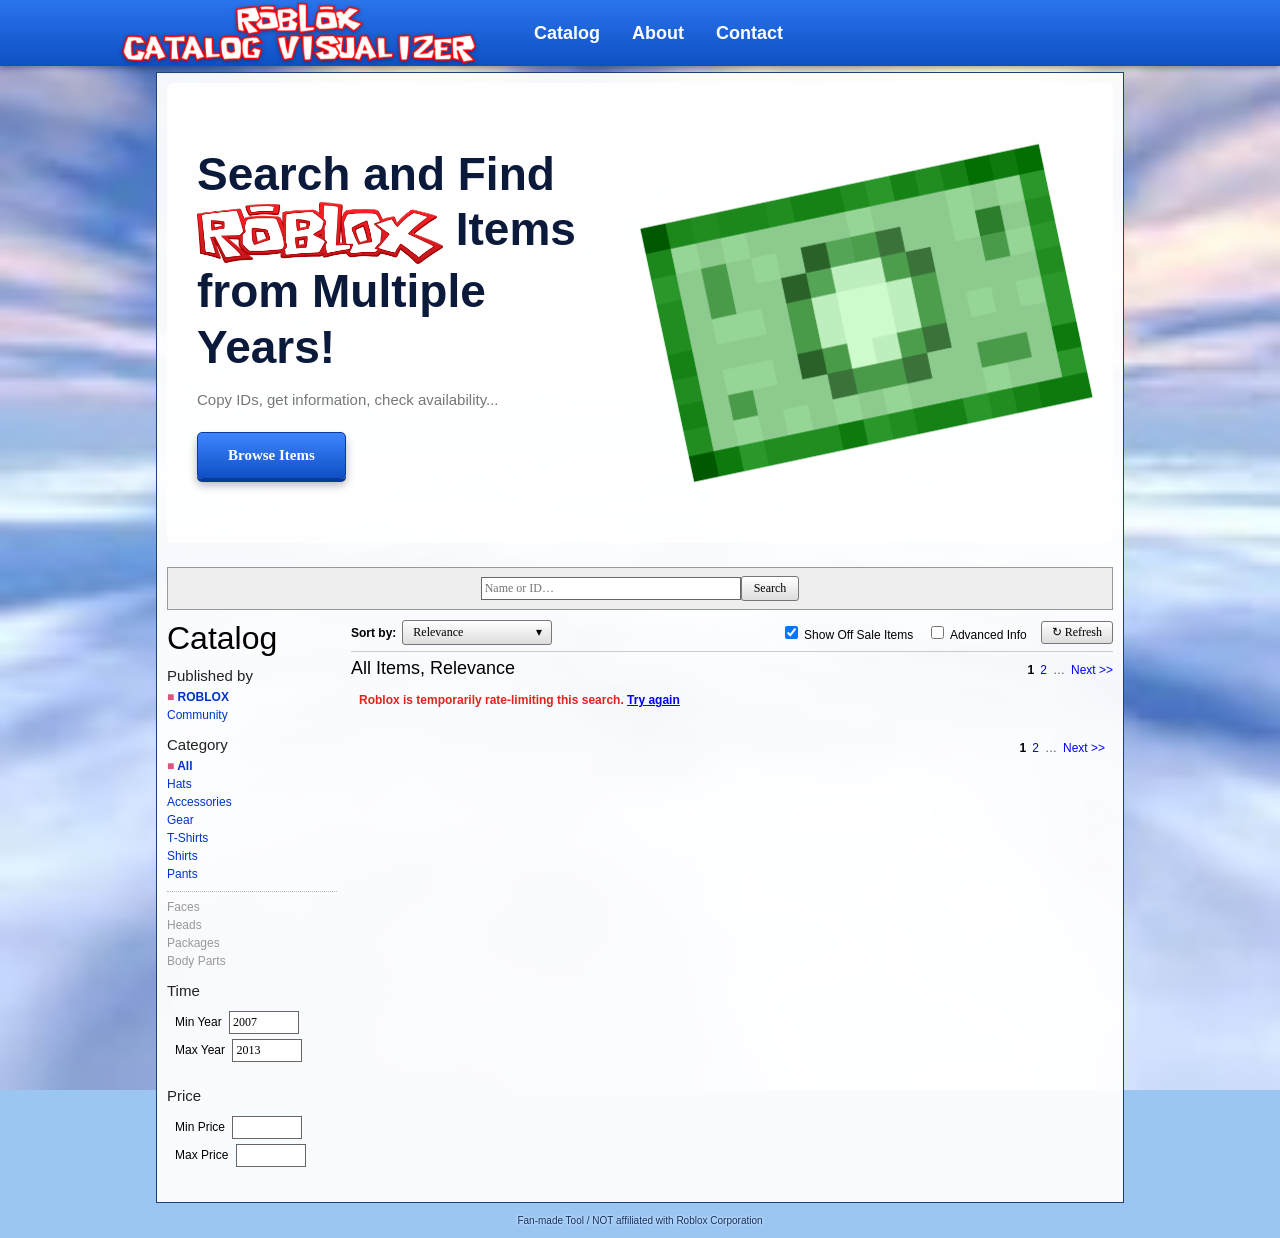
==== commit 3a6534ef: "Update index.html" ====
--- a/RBXCATALOGVISUALIZER/index.html
+++ b/RBXCATALOGVISUALIZER/index.html
@@ -24,7 +24,7 @@
     <section id="page-home" class="page">
       <div id="hero">
         <div id="hero-text">
-          <h1>Search and Find Any <img src="img/roblox-logo.webp" alt="ROBLOX"> Items from Multiple Years</h1>
+          <h1>Search and Find <img src="img/roblox-logo.webp" alt="ROBLOX"> Items from Multiple Years!</h1>
           <p>Copy IDs, get information, check availability...</p>
           <a href="#catalog" class="hero-btn">Browse Items</a>
         </div>
@@ -42,7 +42,7 @@
               <label>Min Year <input type="number" id="ymin" min="2007" max="2013"></label>
               <label>Max Year <input type="number" id="ymax" min="2007" max="2013"></label>
             </div></div>
-            <div class="box"><h3>Price (R$)</h3><div class="in range">
+            <div class="box"><h3>Price</h3><div class="in range">
               <label>Min Price <input type="number" id="pmin" min="0"></label>
               <label>Max Price <input type="number" id="pmax" min="0"></label>
             </div></div>
@@ -99,7 +99,7 @@
       </div>
     </section>
   </main>
-  <footer id="foot">Fan-made archive · Not affiliated with Roblox Corporation</footer>
+  <footer id="foot">Fan-made Tool / NOT affiliated with Roblox Corporation</footer>
 </div>
 <div id="backdrop" hidden></div>
 <div id="toast"></div>
